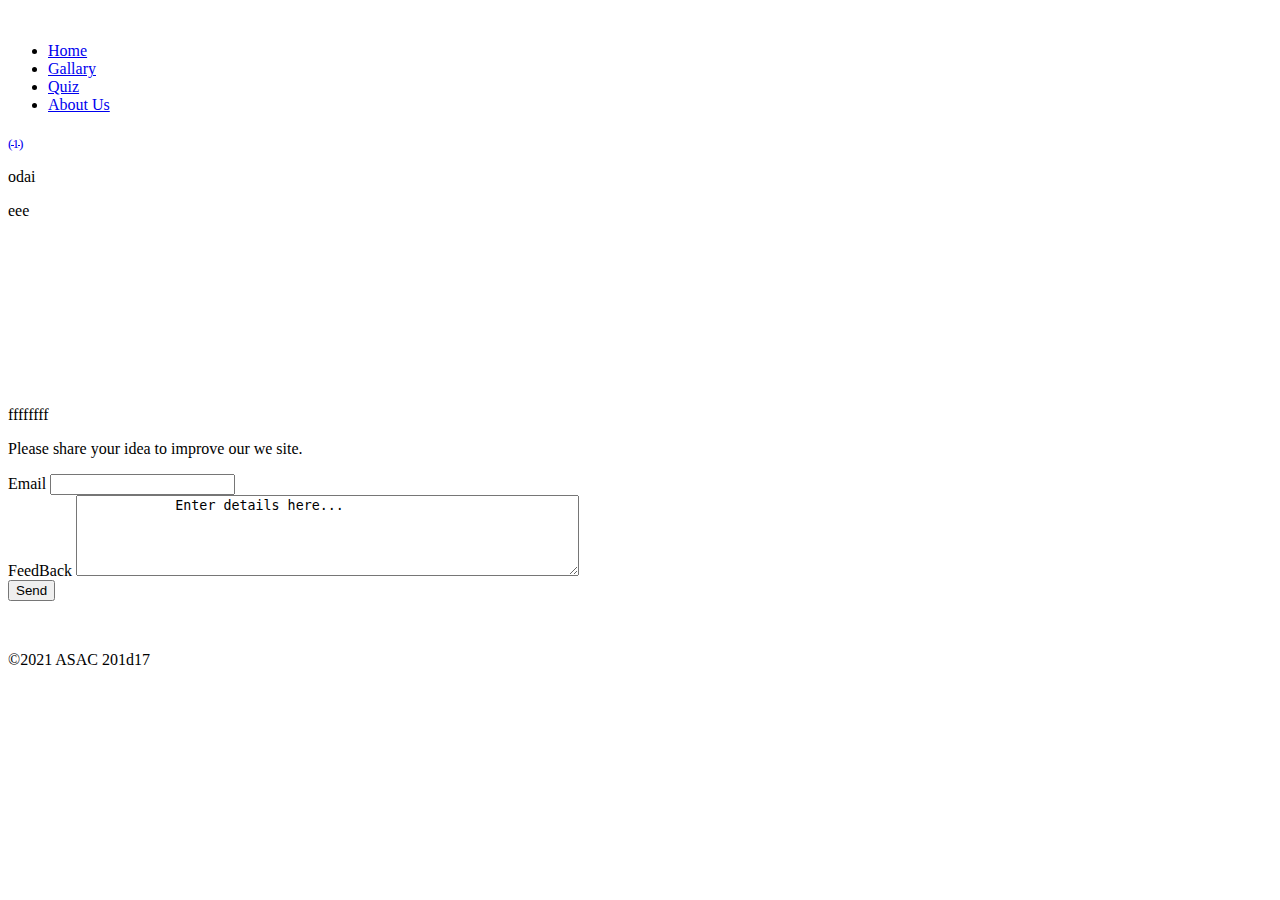
==== index.html @ 10ffc78a "home structure" ====
<!DOCTYPE html>
<html>

  <head>
    <title>Home</title>
   
    <link rel="stylesheet" href="https://pro.fontawesome.com/releases/v5.10.0/css/all.css" integrity="sha384-AYmEC3Yw5cVb3ZcuHtOA93w35dYTsvhLPVnYs9eStHfGJvOvKxVfELGroGkvsg+p" crossorigin="anonymous"/>
    <link rel="stylesheet" href="./css/reset.css" />
    <link rel="stylesheet" href="./css/style.css" />
    <link rel="stylesheet" href="./css/index.css" />
    <link rel="preconnect" href="https://fonts.gstatic.com">
<link href="https://fonts.googleapis.com/css2?family=Akaya+Telivigala&display=swap" rel="stylesheet">
  </head>

  <body>

    <header >
      <div><img src=""/></div>
      
      
       

    

      <nav >

        <ul>
          <li><a href="#">Home</a></li>         
          <li><a href="./gallery.html">Gallary</a></li>
          <li><a href="./quiz.html">Quiz</a></li>
          <li><a href="./about_us.html">About Us</a></li>         
        </ul>
      </nav>

      <div><a href="./cart.html"><sub>(1)</sub><img src="" alt=""></a></div>
    </header>

    <main>

      <section >
      
      
      
<p >odai</p>
<p >eee</p> 

        <video  autoplay muted loop >
          <source type="video/mp4">
        
        </video>
        <video  autoplay muted loop>
          <source  type="video/mp4">
        
        </video>
        <video  autoplay muted loop>
          <source type="video/mp4">
        
        </video>
        <video autoplay muted loop>
          <source type="video/mp4">
        
        </video>


      </section>
      <section >
      
        <p>ffffffff</p>
      
    <span></span>
      </section>
      <section >
        <p>Please share your idea to improve our we site.</p>
         <form action="">
           <label for='email'>Email</label>
           <input type="email" name="email" id="email">
           <br/>
           <label for='text'>FeedBack</label>
           <textarea rows = "5" cols = "60" name = "text" id="text">
            Enter details here...
         </textarea>
           <br/>

          

          <input type="submit" value="Send">
         </form>

         
    
      </section>

      

    </main>

    <footer >
      <div >
        <p>
        <i ></i>
        </p>
        <p></p>
      </div>

      <div >
        <img />
      </div>
      <div >
        <p><i ></i></p>
        
        <p></p>
      </div>

      <div >
        <div>  <i ></i>
          <i ></i>
          <i ></i></div>
      
          <p>&copy;2021 ASAC 201d17</p>
       </div>
    
    </footer>

    <script src='js/app.js'></script>
      </body>

</html>
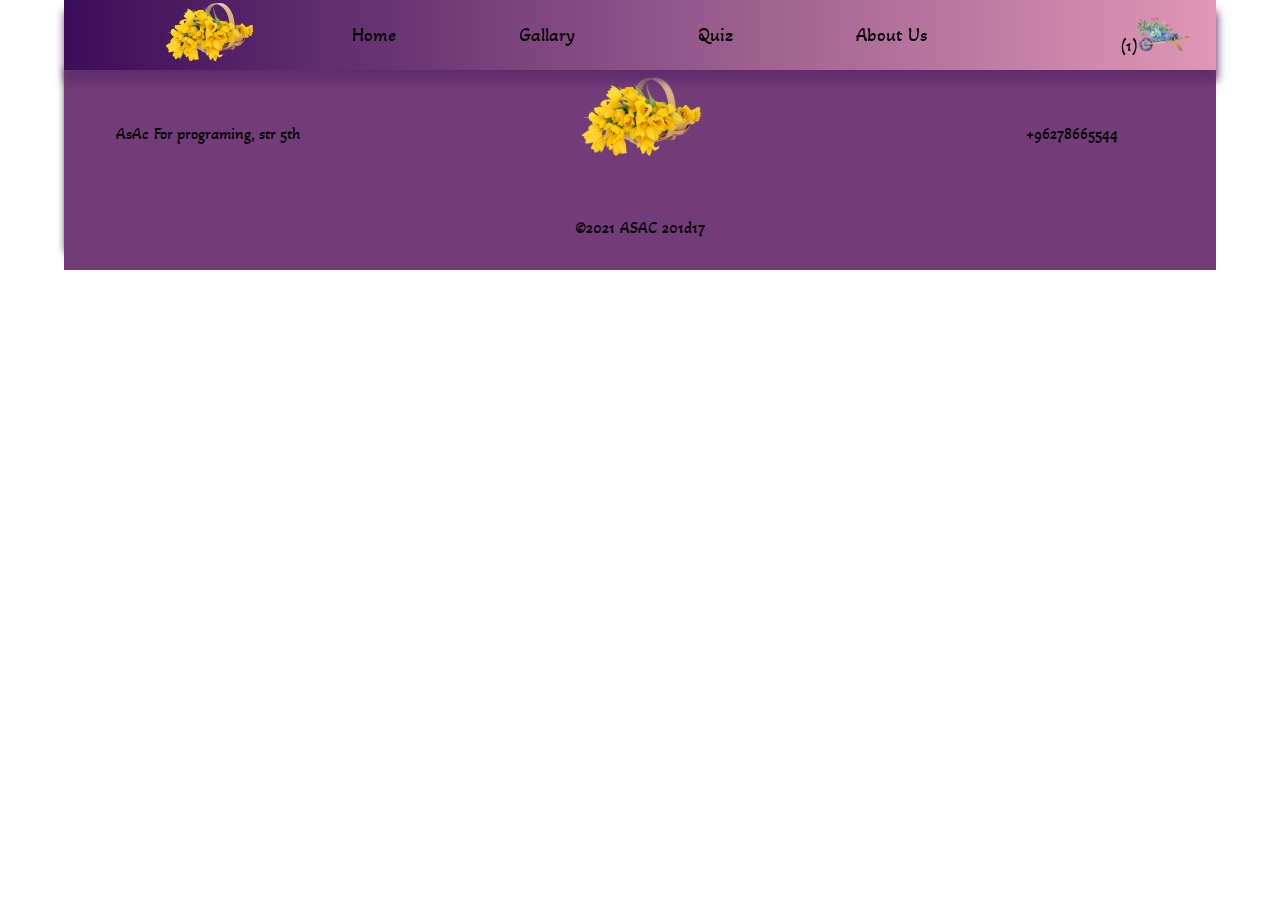
==== commit 4ae3a03a: "new footer and header and css for them for all pages 1" ====
--- a/index.html
+++ b/index.html
@@ -3,7 +3,7 @@
 
   <head>
     <title>Home</title>
-   
+    <link rel="icon" href="./assets/logoY.png">
     <link rel="stylesheet" href="https://pro.fontawesome.com/releases/v5.10.0/css/all.css" integrity="sha384-AYmEC3Yw5cVb3ZcuHtOA93w35dYTsvhLPVnYs9eStHfGJvOvKxVfELGroGkvsg+p" crossorigin="anonymous"/>
     <link rel="stylesheet" href="./css/reset.css" />
     <link rel="stylesheet" href="./css/style.css" />
@@ -14,15 +14,15 @@
 
   <body>
 
-    <header >
-      <div><img src=""/></div>
-      
+    <header class="vanBar">
+      <div class="vanBar__logo"><img src="./assets/logoY.png"/></div>
+      <!-- <div class="vanBar__logo"><img src="https://www.clipartmax.com/png/middle/66-660611_%5Bres%5D-purple-flowers-png-by-hanabell1-plants-with-flowers-png.png"/></div> -->
       
        
 
     
 
-      <nav >
+      <nav class="vanBar__menu">
 
         <ul>
           <li><a href="#">Home</a></li>         
@@ -32,96 +32,45 @@
         </ul>
       </nav>
 
-      <div><a href="./cart.html"><sub>(1)</sub><img src="" alt=""></a></div>
+      <div class="navBar__cart"><a href="./cart.html"><sub id="counter">(1)</sub><img src="./assets/cart.png" alt=""></a></div>
     </header>
 
-    <main>
+    <main class="content">
 
-      <section >
-      
-      
-      
-<p >odai</p>
-<p >eee</p> 
-
-        <video  autoplay muted loop >
-          <source type="video/mp4">
-        
-        </video>
-        <video  autoplay muted loop>
-          <source  type="video/mp4">
-        
-        </video>
-        <video  autoplay muted loop>
-          <source type="video/mp4">
-        
-        </video>
-        <video autoplay muted loop>
-          <source type="video/mp4">
-        
-        </video>
-
-
-      </section>
-      <section >
-      
-        <p>ffffffff</p>
-      
-    <span></span>
-      </section>
-      <section >
-        <p>Please share your idea to improve our we site.</p>
-         <form action="">
-           <label for='email'>Email</label>
-           <input type="email" name="email" id="email">
-           <br/>
-           <label for='text'>FeedBack</label>
-           <textarea rows = "5" cols = "60" name = "text" id="text">
-            Enter details here...
-         </textarea>
-           <br/>
-
-          
-
-          <input type="submit" value="Send">
-         </form>
-
-         
-    
-      </section>
+     
 
       
 
     </main>
 
-    <footer >
-      <div >
+    <footer class="footer">
+      <div class="footer__location">
         <p>
-        <i ></i>
+        <i class="fas fa-map-marked-alt"></i>
         </p>
-        <p></p>
+        <p>AsAc For programing, str 5th</p>
       </div>
 
-      <div >
-        <img />
+      <div class="footer__logo">
+        <img src="./assets/logoY.png"/>
       </div>
-      <div >
-        <p><i ></i></p>
+      <div class="footer__phone">
+        <p><i class="fas fa-mobile-alt"></i></p>
         
-        <p></p>
+        <p>+96278665544</p>
       </div>
 
-      <div >
-        <div>  <i ></i>
-          <i ></i>
-          <i ></i></div>
+      <div class="footer__soicaile">
+        <div>  <i class="fab fa-facebook-f"></i>
+          <i class="fab fa-twitter"></i>
+          <i class="fab fa-google-plus-g"></i></div>
       
           <p>&copy;2021 ASAC 201d17</p>
        </div>
     
     </footer>
 
-    <script src='js/app.js'></script>
+    <script src='./js/app.js'></script>  
       </body>
 
 </html>
--- a/css/style.css
+++ b/css/style.css
@@ -0,0 +1,167 @@
+*,*::after,*::before
+{
+    margin: 0;
+    padding: 0;    
+}
+
+section{
+    box-shadow: 1px 11px 9px 0px #612d6d;
+}
+body{
+    display: grid;
+   width: 90%;
+   margin: auto;
+   font-family: 'Akaya Telivigala', cursive;
+}
+
+body{
+    grid-template-rows: 70px 1fr 200px;
+    grid-template-columns: 1fr;
+    grid-template-areas: 'header'
+                         'main'
+                         'footer';
+}
+
+
+.vanBar{
+    
+    grid-area: header;
+    display: grid;    
+    grid-template-rows: 70px;
+    grid-template-columns: 1fr 2fr 1fr;
+ grid-template-areas: 'logo menu cart';
+ justify-content: space-between;
+ align-items: center;
+ background: linear-gradient(to right, #3b0d58, #df98b5);        
+ font-family: 'Akaya Telivigala', cursive;
+
+ position: fixed;
+ width: 90%;
+ opacity: 1;
+ z-index: 99;
+ box-shadow: 1px 11px 9px 0px #612d6d;
+}
+
+
+.vanBar__logo
+{
+    grid-area: logo;
+    justify-self: center;
+    
+}
+.vanBar__logo img
+{
+   width: 97px;
+}
+.vanBar__menu
+{
+    grid-area: menu;
+}
+.vanBar__menu ul
+{
+  
+    display: flex;
+    justify-content: space-between;
+}
+.vanBar__menu ul a
+{
+  
+    text-decoration: none;
+    color:#000000;
+    display: inline-block;
+    transition: color 2s, transform 2s;
+    font-size: 1.2rem;
+}
+
+.vanBar__menu ul a:hover
+{
+  
+   
+    color:rgb(255, 255, 255);
+    transform: scale(1.2);
+
+}
+.navBar__cart
+{
+    grid-area: cart;
+    justify-self: center;
+    text-align: end;
+    margin: 0 9%;
+    transition: color 5s, transform 2s;
+}
+.navBar__cart img
+{
+   width:22%;
+  
+    
+}
+.navBar__cart a
+{
+  
+   text-decoration: none;
+  
+   color: black;
+ 
+}
+
+.navBar__cart:hover a sub
+{
+    color:rgb(255, 255, 255) !important;
+    /* transform: scale(1.2); */
+    
+}
+
+
+.footer
+{
+    grid-area: footer;
+    display: grid;
+    grid-template-columns: 1fr 2fr 1fr;
+    grid-template-rows: 100px 100px;
+    grid-template-areas: 'location logof phone'
+    'social  social social';
+    align-items: center;
+    justify-items: center;
+    background-color: #2f2d2d;
+    background-color: rgb(114 60 120);
+    box-shadow: -6px -9px 8px -8px black;
+}
+.footer__location
+{
+    grid-area: location;
+    display: flex;
+    height: 100%;
+    flex-direction: column;
+    align-items: center;
+    justify-content: space-evenly;
+}
+.footer__logo
+{
+    grid-area: logof;
+}
+.footer__phone
+{
+    grid-area: phone;
+    display: flex;
+    height: 100%;
+    flex-direction: column;
+    align-items: center;
+    justify-content: space-evenly;
+}
+.footer__logo img
+{
+width: 132px;
+}
+.footer__soicaile
+{
+    grid-area: social;
+    height: 100%;
+    display: flex;
+    flex-direction: column;
+    justify-content: center;
+    align-items: center;
+}
+.footer__soicaile div i
+{
+    margin: 7px;
+}
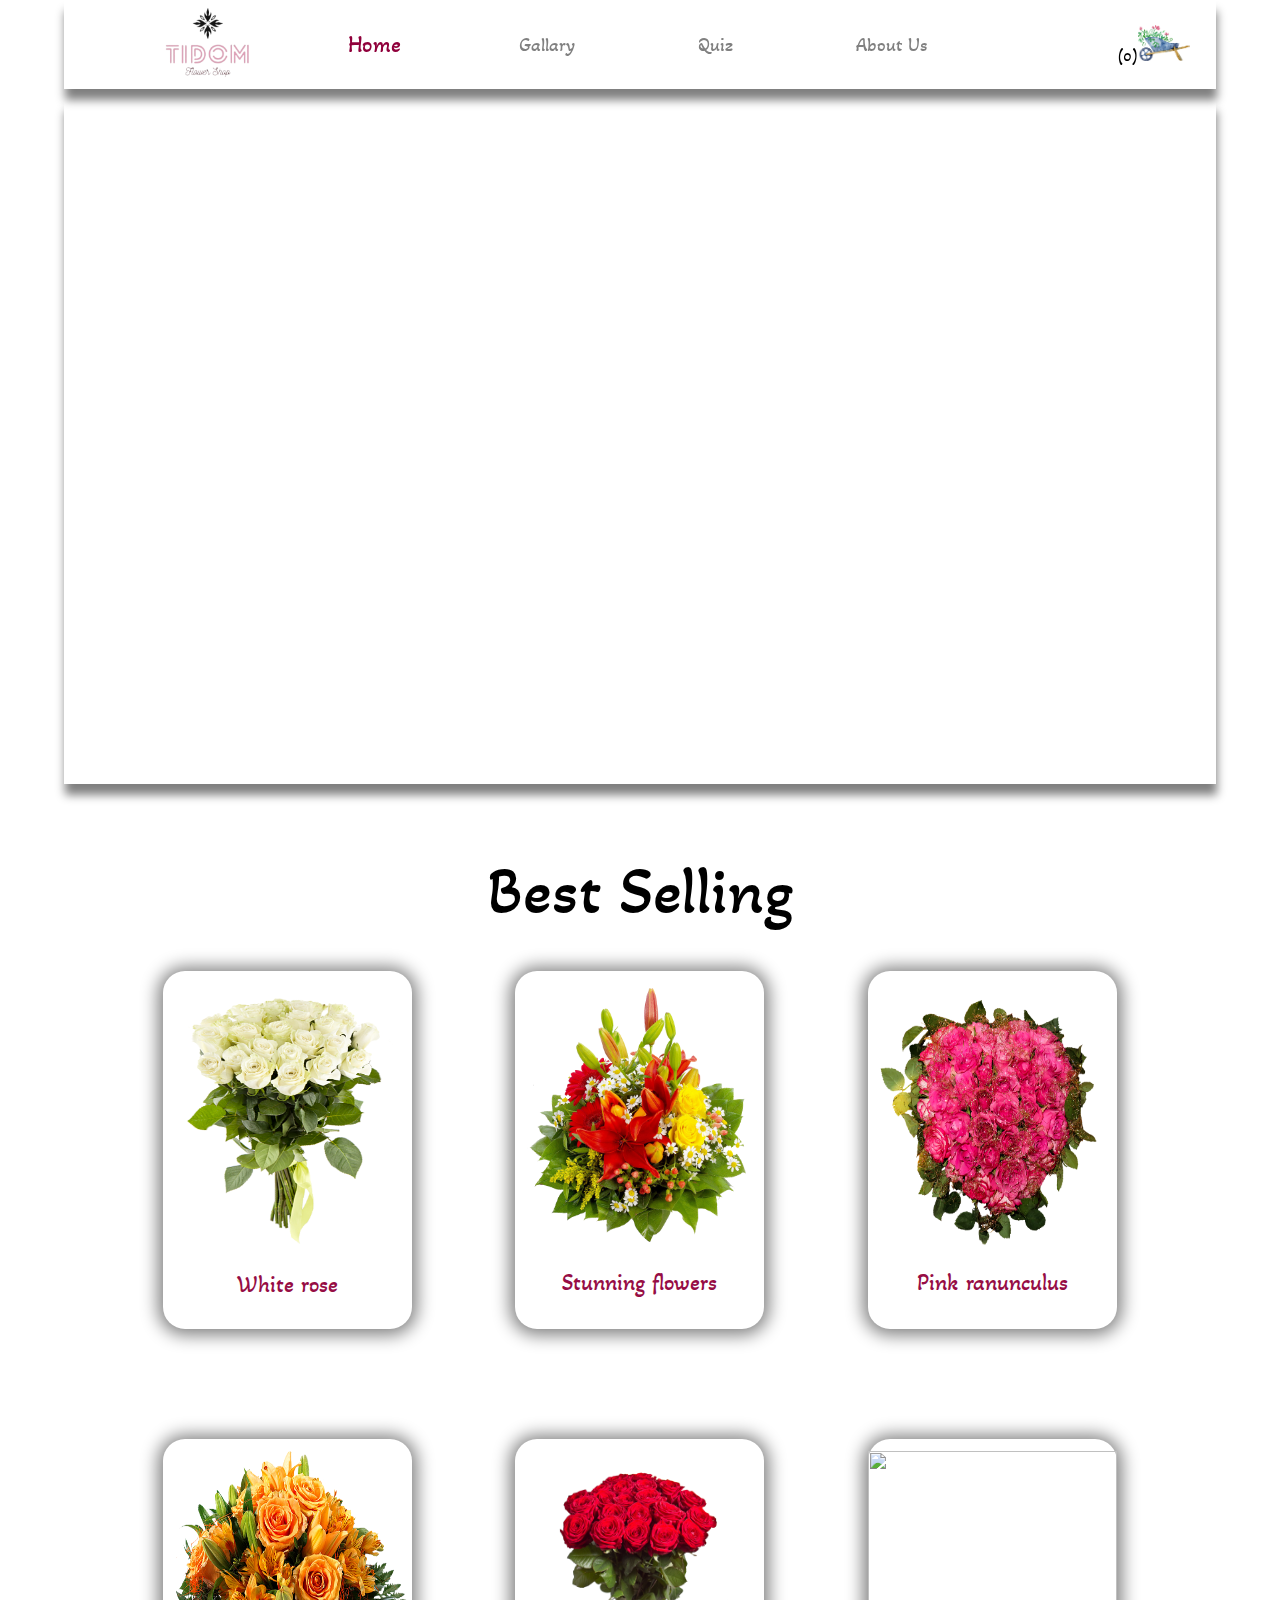
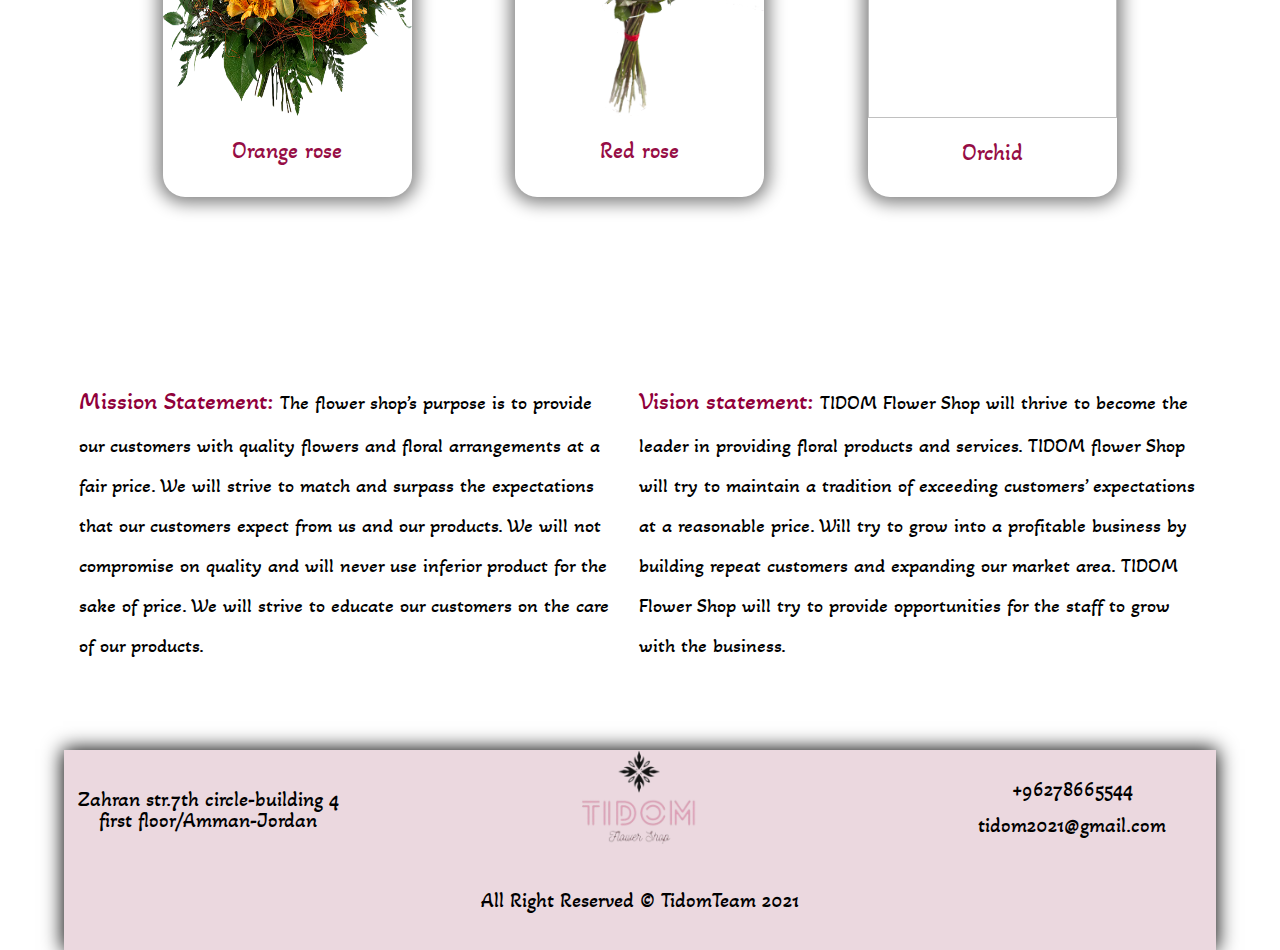
==== commit 4c15e0d3: "home and css for it with basic css structure css for header and footer and js folder with tame" ====
--- a/index.html
+++ b/index.html
@@ -1,76 +1,152 @@
 <!DOCTYPE html>
 <html>
 
-  <head>
-    <title>Home</title>
-    <link rel="icon" href="./assets/logoY.png">
-    <link rel="stylesheet" href="https://pro.fontawesome.com/releases/v5.10.0/css/all.css" integrity="sha384-AYmEC3Yw5cVb3ZcuHtOA93w35dYTsvhLPVnYs9eStHfGJvOvKxVfELGroGkvsg+p" crossorigin="anonymous"/>
-    <link rel="stylesheet" href="./css/reset.css" />
-    <link rel="stylesheet" href="./css/style.css" />
-    <link rel="stylesheet" href="./css/index.css" />
-    <link rel="preconnect" href="https://fonts.gstatic.com">
-<link href="https://fonts.googleapis.com/css2?family=Akaya+Telivigala&display=swap" rel="stylesheet">
-  </head>
+<head>
+  <title>Home</title>
+  <link rel="icon" href="./assets/logo3.png">
+  <link rel="stylesheet" href="https://pro.fontawesome.com/releases/v5.10.0/css/all.css"
+    integrity="sha384-AYmEC3Yw5cVb3ZcuHtOA93w35dYTsvhLPVnYs9eStHfGJvOvKxVfELGroGkvsg+p" crossorigin="anonymous" />
+  <link rel="stylesheet" href="./css/reset.css" />
+  <link rel="stylesheet" href="./css/style.css" />
+  <link rel="stylesheet" href="./css/index.css" />
+  <link rel="preconnect" href="https://fonts.gstatic.com">
+  <link href="https://fonts.googleapis.com/css2?family=Akaya+Telivigala&display=swap" rel="stylesheet">
+</head>
 
-  <body>
+<body>
 
-    <header class="vanBar">
-      <div class="vanBar__logo"><img src="./assets/logoY.png"/></div>
-      <!-- <div class="vanBar__logo"><img src="https://www.clipartmax.com/png/middle/66-660611_%5Bres%5D-purple-flowers-png-by-hanabell1-plants-with-flowers-png.png"/></div> -->
-      
-       
+  <header class="vanBar">
+    <div class="vanBar__logo"><img src="./assets/logo3.png" /></div>
 
-    
 
-      <nav class="vanBar__menu">
+    <nav class="vanBar__menu">
 
-        <ul>
-          <li><a href="#">Home</a></li>         
-          <li><a href="./gallery.html">Gallary</a></li>
-          <li><a href="./quiz.html">Quiz</a></li>
-          <li><a href="./about_us.html">About Us</a></li>         
-        </ul>
-      </nav>
+      <ul>
+        <li><a href="#">Home</a></li>
+        <li><a href="./gallery.html">Gallary</a></li>
+        <li><a href="./quiz.html">Quiz</a></li>
+        <li><a href="./about_us.html">About Us</a></li>
+      </ul>
+    </nav>
 
-      <div class="navBar__cart"><a href="./cart.html"><sub id="counter">(1)</sub><img src="./assets/cart.png" alt=""></a></div>
-    </header>
+    <div class="navBar__cart"><a href="./cart.html"><sub id="counter">(1)</sub><img src="./assets/cart.png" alt=""></a>
+    </div>
+  </header>
 
-    <main class="content">
+  <main class="content">
 
-     
+    <section class="content__videos">
 
-      
 
-    </main>
+      <video class="videos_imges" autoplay muted loop>
+        <source src="./assets/first.mp4" type="video/mp4">
 
-    <footer class="footer">
-      <div class="footer__location">
-        <p>
-        <i class="fas fa-map-marked-alt"></i>
-        </p>
-        <p>AsAc For programing, str 5th</p>
+      </video>
+      <video class="videos_imges" autoplay muted loop>
+        <source src="./assets/second.mp4" type="video/mp4">
+
+      </video>
+      <video class="videos_imges" autoplay muted loop>
+        <source src="./assets/third.mp4" type="video/mp4">
+
+      </video>
+      <video class="videos_imges" autoplay muted loop>
+        <source src="./assets/first.mp4" type="video/mp4">
+
+      </video>
+
+
+    </section>
+
+    <section class="content__cardShow">
+      <h3>Best Selling</h3>
+
+      <div class="content_best">
+
+        <div><img src='./assets/bouquet_PNG22.png' />
+
+          <span>White rose</span>
+
+        </div>
+        <div>
+          <img src='./assets/bouquet_PNG36.png' />
+          <span>Stunning flowers</span>
+        </div>
+        <div>
+          <img src='./assets/bouquet_PNG61.png' />
+          <span>Pink ranunculus</span>
+        </div>
+      </div>
+      <br />
+      <div class="content_best">
+        <div>
+          <img src='./assets/bouquet_PNG13.png' />
+
+          <span>Orange rose</span>
+        </div>
+        <div>
+          <img src='./assets/bouquet_PNG29.png' />
+          <span>Red rose</span>
+        </div>
+        <div>
+          <img src='./assets/bouquet_PNG30.png' />
+          <span>Orchid</span>
+        </div>
       </div>
 
-      <div class="footer__logo">
-        <img src="./assets/logoY.png"/>
+    </section>
+
+    <section class="motivate">
+      <div>
+        <span>Mission Statement:</span>
+
+
+        The flower shop’s purpose is to provide our customers with quality flowers and floral arrangements at a fair
+        price. We will strive to match and surpass the expectations that our customers expect from us and our products.
+        We will not compromise on quality and will never use inferior product for the sake of price. We will strive to
+        educate our customers on the care of our products.
       </div>
-      <div class="footer__phone">
-        <p><i class="fas fa-mobile-alt"></i></p>
-        
-        <p>+96278665544</p>
+      <div>
+        <span> Vision statement:</span>
+
+        TIDOM Flower Shop will thrive to become the leader in providing floral products and services.
+        TIDOM flower Shop will try to maintain a tradition of exceeding customers’ expectations at a reasonable price.
+        Will try to grow into a profitable business by building repeat customers and expanding our market area.
+        TIDOM Flower Shop will try to provide opportunities for the staff to grow with the business.
       </div>
 
-      <div class="footer__soicaile">
-        <div>  <i class="fab fa-facebook-f"></i>
-          <i class="fab fa-twitter"></i>
-          <i class="fab fa-google-plus-g"></i></div>
-      
-          <p>&copy;2021 ASAC 201d17</p>
-       </div>
-    
-    </footer>
+    </section>
 
-    <script src='./js/app.js'></script>  
-      </body>
+  </main>
 
-</html>
+  <footer class="footer">
+    <div class="footer__location">
+      <p>
+        <i class="fas fa-map-marked-alt"></i>
+      </p>
+      <p>Zahran str.7th circle-building 4 first floor/Amman-Jordan</p>
+    </div>
+
+    <div class="footer__logo">
+      <img src="./assets/logo3.png" />
+    </div>
+    <div class="footer__phone">
+      <p><i class="fas fa-mobile-alt"></i></p>
+
+      <p>+96278665544</p>
+      <p>tidom2021@gmail.com</p>
+    </div>
+
+    <div class="footer__soicaile">
+      <div>
+
+
+        <p>All Right Reserved &copy; TidomTeam 2021</p>
+      </div>
+
+  </footer>
+
+  <script src='./js/app.js'></script>
+</body>
+
+</html>--- a/css/style.css
+++ b/css/style.css
@@ -5,7 +5,7 @@
 }
 
 section{
-    box-shadow: 1px 11px 9px 0px #612d6d;
+    box-shadow: 1px 11px 9px 0px #808080;
 }
 body{
     display: grid;
@@ -15,7 +15,7 @@
 }
 
 body{
-    grid-template-rows: 70px 1fr 200px;
+    grid-template-rows: 100px 1fr 200px;
     grid-template-columns: 1fr;
     grid-template-areas: 'header'
                          'main'
@@ -27,19 +27,18 @@
     
     grid-area: header;
     display: grid;    
-    grid-template-rows: 70px;
+    grid-template-rows: 89px;
     grid-template-columns: 1fr 2fr 1fr;
  grid-template-areas: 'logo menu cart';
  justify-content: space-between;
  align-items: center;
- background: linear-gradient(to right, #3b0d58, #df98b5);        
  font-family: 'Akaya Telivigala', cursive;
-
  position: fixed;
- width: 90%;
+  width: 90%;
  opacity: 1;
  z-index: 99;
- box-shadow: 1px 11px 9px 0px #612d6d;
+ box-shadow: 1px 11px 9px 0px grey;
+ background-color: white;
 }
 
 
@@ -67,7 +66,7 @@
 {
   
     text-decoration: none;
-    color:#000000;
+    color:gray;
     display: inline-block;
     transition: color 2s, transform 2s;
     font-size: 1.2rem;
@@ -77,7 +76,8 @@
 {
   
    
-    color:rgb(255, 255, 255);
+   
+    color:#ff0068;
     transform: scale(1.2);
 
 }
@@ -106,9 +106,7 @@
 
 .navBar__cart:hover a sub
 {
-    color:rgb(255, 255, 255) !important;
-    /* transform: scale(1.2); */
-    
+    color:rgb(255, 255, 255) !important;   
 }
 
 
@@ -121,10 +119,11 @@
     grid-template-areas: 'location logof phone'
     'social  social social';
     align-items: center;
-    justify-items: center;
-    background-color: #2f2d2d;
+    justify-items: center;  
     background-color: rgb(114 60 120);
-    box-shadow: -6px -9px 8px -8px black;
+    background-color: #ebd8df;
+    font-size: 21px;
+    box-shadow: 0px 0px 19px 1px #000000;
 }
 .footer__location
 {
@@ -134,6 +133,10 @@
     flex-direction: column;
     align-items: center;
     justify-content: space-evenly;
+}
+.footer__location p
+{
+text-align: center;
 }
 .footer__logo
 {
--- a/css/index.css
+++ b/css/index.css
@@ -0,0 +1,287 @@
+
+.vanBar__menu ul li:nth-child(1) a
+{ 
+  
+    
+    color:  #90003b;
+    transform: scale(1.2);
+}
+ .content
+ {
+     grid-area: main;
+     display: grid;
+     grid-template-rows: 76vh 123vh 51vh;
+     grid-template-columns: 1fr;
+     grid-template-areas: 'video'
+                         
+                          'card';                      
+ }
+ 
+ 
+ .content__videos 
+ {
+ 
+
+     grid-area:video ;
+     height:76vh;
+     position:relative;
+   z-index: 33;
+    
+    
+ }
+ .content__videos .videos_imges
+ {
+ 
+     background-size: cover;
+     background-position: center;
+     height: 76vh;
+     width: 100%;
+     position: absolute;
+     object-fit:cover;
+     left:0;
+ }
+
+ 
+ .content__powerFower
+ {
+     grid-area:power ;
+ }
+ 
+ .content__cardShow
+ {
+     grid-area:card ; 
+     align-items: center;
+     display: flex;
+     justify-content: space-evenly;
+     flex-direction: column;
+     padding: 47px;
+     opacity: 1;
+     transition:opacity 2s ;
+
+
+     box-shadow: none;
+ }
+ 
+   @keyframes cf4FadeInOut {
+    0% {
+      opacity:1;
+    }
+    17% {
+      opacity:1;
+    }
+    25% {
+      opacity:0;
+    }
+    92% {
+      opacity:0;
+    }
+    100% {
+      opacity:1;
+    }
+   }   
+  
+   
+   .content__videos video {  
+     animation-name: cf4FadeInOut;
+     animation-timing-function: ease-in-out;
+     animation-iteration-count: infinite;
+     animation-duration: 30s;
+   }
+   .content__videos video:nth-of-type(1) {
+  
+     animation-delay: 24s;
+   }
+   .content__videos video:nth-of-type(2) {
+
+     animation-delay: 18s;
+   }
+   .content__videos video:nth-of-type(3) {
+   
+     animation-delay: 10s;
+   }
+   .content__videos video:nth-of-type(4) {
+   
+     animation-delay: 0;
+   }
+
+   .videos_text{    
+    top: 13%;
+    left: 24%;  
+    position: absolute;
+    
+    transform: translate(-50%, -50%);
+    z-index: 2;
+    font-family: 'Akaya Telivigala', cursive;
+    color: #df98b5;
+    font-size: 3rem;
+
+   }
+
+  .otherside
+  {    
+    top: 81%;
+    left: 24%;
+  }
+
+
+   @keyframes para {
+    0% {
+      opacity:0;
+    }
+    17% {
+      opacity:1;
+    }
+    25% {
+      opacity:1;
+    }
+    92% {
+      opacity:0;
+    }
+    100% {
+      opacity:0;
+    }
+   }   
+
+   .content__videos p {  
+    animation-name: para;
+    animation-timing-function: ease-in-out;
+    animation-iteration-count: infinite;
+    animation-duration: 15s;
+    animation-fill-mode: backwards;
+    
+  }
+
+   .videos_text:nth-of-type(1) {
+
+     animation-delay: 0s;
+     
+   }
+    .videos_text:nth-of-type(2) {
+   
+     animation-delay: 10s;
+   } 
+  
+
+   .content__powerFower
+   {
+    grid-area: power;
+    position: relative;
+   }
+   .content__powerFower img
+   {
+    width: 100%;
+   height: 60vh;
+   }
+   .content__powerFower p
+   {
+    position: absolute;
+    transform: translate(-50%,-50%);
+    top: 50%;
+    left: 40%;
+    font-size: 3rem;
+    color: #3d0f59;
+    line-height: 1.4;
+   }
+   .content__powerFower span
+   {
+    background-image: linear-gradient(to bottom,white,transparent),url('../assets/power3.jpg');
+   height: 60vh;
+   width: 100%;
+   display: block;
+   } 
+
+
+ label, input,textarea{
+  
+   font-weight: bolder;
+   font-size: 1.1rem;
+    font-weight: bolder;
+    border-radius: 17px;
+    border: 0;
+    outline: 0;
+    padding: 7px;
+    margin: 5px;
+    
+ }
+
+ input[type='submit']
+ {
+  background-image: linear-gradient( to right, #40115b,#de97b4);
+  box-shadow: 0px 6px 11px 0px #3d0e59;
+  color: white;
+  transition: box-shadow 2s;
+ }
+ input[type='submit']:hover
+ {
+  
+
+  box-shadow: 0px 13px 26px 0px #3d0e59;
+  
+ }
+ label
+ {
+
+   color: #3d0e59;
+ }
+
+
+
+ input, textarea
+ {
+  background-color: #fadcda;
+ }
+
+ .content__cardShow div div img {
+  width: 249px;
+  height: 267px;
+ }
+ .content__cardShow .content_best  {
+
+
+  display: flex;
+  justify-content: space-around;
+  width: 100%;
+  height: 400px;
+
+
+ }
+ .content__cardShow .content_best  div{
+  display: flex;
+  flex-direction: column;
+  align-items: center;
+ }
+ .content__cardShow .content_best  div  span{
+  padding: 23px;
+  font-size: 23px;
+  color: #960d45;
+ }
+
+ h3{
+  font-size: 4.2rem;
+ }
+
+ .content_best div{
+  
+  padding: 12px 0;
+  box-shadow: 0px 1px 17px 5px grey;
+  border-radius: 22px;
+  margin: 2%;
+ }
+
+ .motivate {
+  display: flex;
+    align-items: center;
+    line-height: 2;
+    font-size: 18px;
+    padding: 15px;
+    column-count: 2;
+    column-gap: 25px;
+    box-shadow: none;
+ }
+ .motivate div span {
+  color: #90003b;
+  font-size: 25px;
+ }
+ .motivate div:not(span) {
+  font-size: 20px;
+ }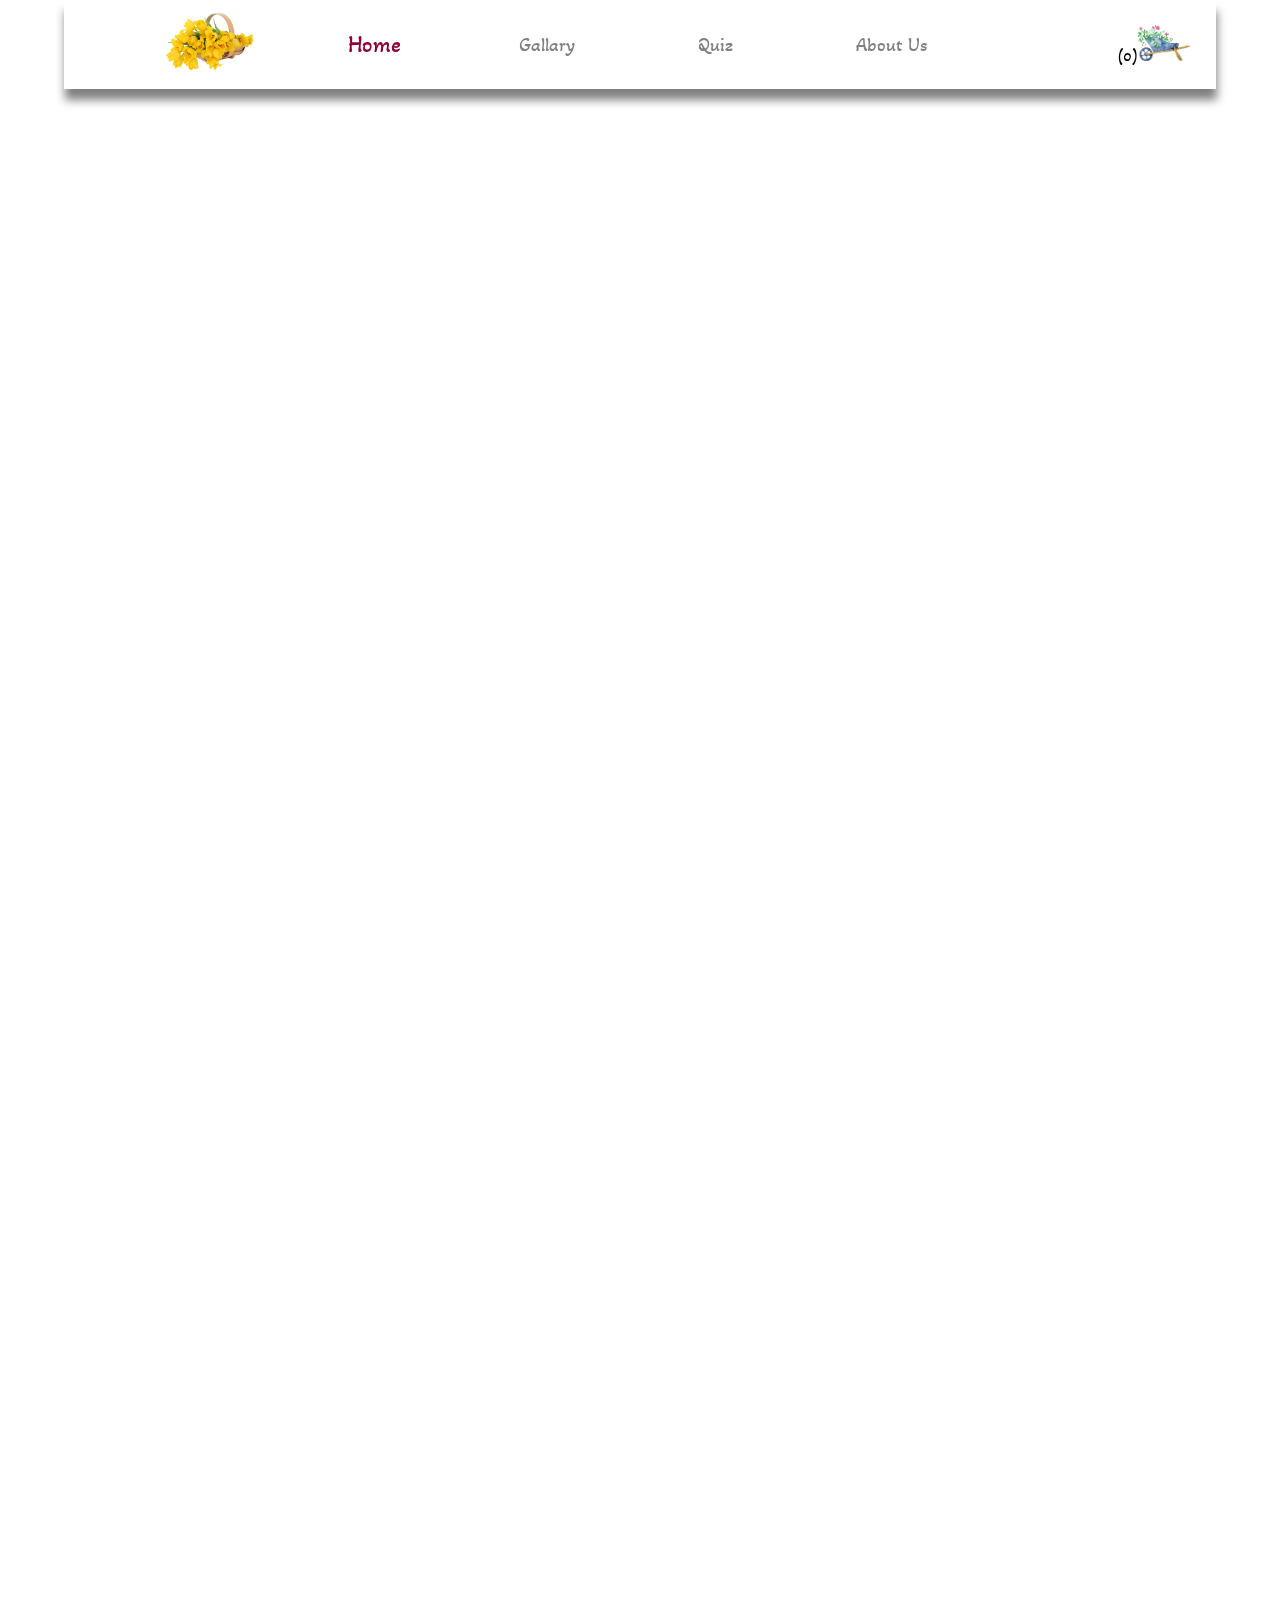
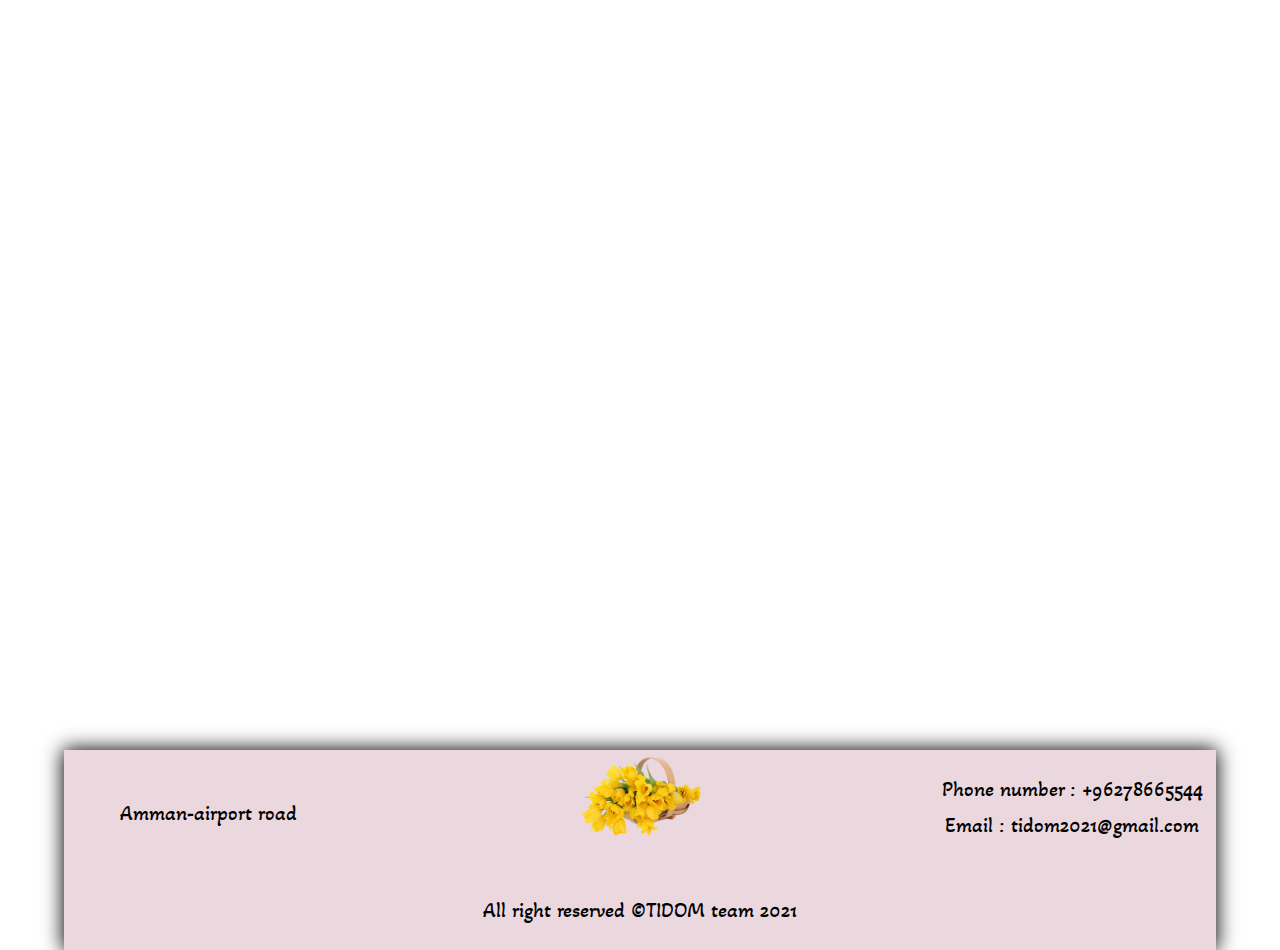
==== commit a56577a7: "adding about us day3" ====
--- a/index.html
+++ b/index.html
@@ -1,152 +1,79 @@
 <!DOCTYPE html>
 <html>
 
-<head>
-  <title>Home</title>
-  <link rel="icon" href="./assets/logo3.png">
-  <link rel="stylesheet" href="https://pro.fontawesome.com/releases/v5.10.0/css/all.css"
-    integrity="sha384-AYmEC3Yw5cVb3ZcuHtOA93w35dYTsvhLPVnYs9eStHfGJvOvKxVfELGroGkvsg+p" crossorigin="anonymous" />
-  <link rel="stylesheet" href="./css/reset.css" />
-  <link rel="stylesheet" href="./css/style.css" />
-  <link rel="stylesheet" href="./css/index.css" />
-  <link rel="preconnect" href="https://fonts.gstatic.com">
-  <link href="https://fonts.googleapis.com/css2?family=Akaya+Telivigala&display=swap" rel="stylesheet">
-</head>
+  <head>
+    <title>Home</title>
+    <link rel="icon" href="./assets/logoY.png">
+    <link rel="stylesheet" href="https://pro.fontawesome.com/releases/v5.10.0/css/all.css" integrity="sha384-AYmEC3Yw5cVb3ZcuHtOA93w35dYTsvhLPVnYs9eStHfGJvOvKxVfELGroGkvsg+p" crossorigin="anonymous"/>
+    <link rel="stylesheet" href="./css/reset.css" />
+    <link rel="stylesheet" href="./css/style.css" />
+    <link rel="stylesheet" href="./css/index.css" />
+    <link rel="preconnect" href="https://fonts.gstatic.com">
+<link href="https://fonts.googleapis.com/css2?family=Akaya+Telivigala&display=swap" rel="stylesheet">
+  </head>
 
-<body>
+  <body>
 
-  <header class="vanBar">
-    <div class="vanBar__logo"><img src="./assets/logo3.png" /></div>
+    <header class="vanBar">
+      <div class="vanBar__logo"><img src="./assets/logoY.png"/></div>
+      <!-- <div class="vanBar__logo"><img src="https://www.clipartmax.com/png/middle/66-660611_%5Bres%5D-purple-flowers-png-by-hanabell1-plants-with-flowers-png.png"/></div> -->
+      
+       
 
+    
 
-    <nav class="vanBar__menu">
+      <nav class="vanBar__menu">
 
-      <ul>
-        <li><a href="#">Home</a></li>
-        <li><a href="./gallery.html">Gallary</a></li>
-        <li><a href="./quiz.html">Quiz</a></li>
-        <li><a href="./about_us.html">About Us</a></li>
-      </ul>
-    </nav>
+        <ul>
+          <li><a href="#">Home</a></li>         
+          <li><a href="./gallery.html">Gallary</a></li>
+          <li><a href="./quiz.html">Quiz</a></li>
+          <li><a href="./about_us.html">About Us</a></li>         
+        </ul>
+      </nav>
 
-    <div class="navBar__cart"><a href="./cart.html"><sub id="counter">(1)</sub><img src="./assets/cart.png" alt=""></a>
-    </div>
-  </header>
+      <div class="navBar__cart"><a href="./cart.html"><sub id="counter">(1)</sub><img src="./assets/cart.png" alt=""></a></div>
+    </header>
 
-  <main class="content">
+    <main class="content">
+     
+     
 
-    <section class="content__videos">
+      
 
+    </main>
 
-      <video class="videos_imges" autoplay muted loop>
-        <source src="./assets/first.mp4" type="video/mp4">
-
-      </video>
-      <video class="videos_imges" autoplay muted loop>
-        <source src="./assets/second.mp4" type="video/mp4">
-
-      </video>
-      <video class="videos_imges" autoplay muted loop>
-        <source src="./assets/third.mp4" type="video/mp4">
-
-      </video>
-      <video class="videos_imges" autoplay muted loop>
-        <source src="./assets/first.mp4" type="video/mp4">
-
-      </video>
-
-
-    </section>
-
-    <section class="content__cardShow">
-      <h3>Best Selling</h3>
-
-      <div class="content_best">
-
-        <div><img src='./assets/bouquet_PNG22.png' />
-
-          <span>White rose</span>
-
-        </div>
-        <div>
-          <img src='./assets/bouquet_PNG36.png' />
-          <span>Stunning flowers</span>
-        </div>
-        <div>
-          <img src='./assets/bouquet_PNG61.png' />
-          <span>Pink ranunculus</span>
-        </div>
-      </div>
-      <br />
-      <div class="content_best">
-        <div>
-          <img src='./assets/bouquet_PNG13.png' />
-
-          <span>Orange rose</span>
-        </div>
-        <div>
-          <img src='./assets/bouquet_PNG29.png' />
-          <span>Red rose</span>
-        </div>
-        <div>
-          <img src='./assets/bouquet_PNG30.png' />
-          <span>Orchid</span>
-        </div>
+    <footer class="footer">
+      <div class="footer__location">
+        <p>
+        <i class="fas fa-map-marked-alt"></i>
+        </p>
+        <p>Amman-airport road</p>
       </div>
 
-    </section>
-
-    <section class="motivate">
-      <div>
-        <span>Mission Statement:</span>
-
-
-        The flower shop’s purpose is to provide our customers with quality flowers and floral arrangements at a fair
-        price. We will strive to match and surpass the expectations that our customers expect from us and our products.
-        We will not compromise on quality and will never use inferior product for the sake of price. We will strive to
-        educate our customers on the care of our products.
+     
+      <div class="footer__logo">
+        <img src="./assets/logoY.png"/>
       </div>
-      <div>
-        <span> Vision statement:</span>
-
-        TIDOM Flower Shop will thrive to become the leader in providing floral products and services.
-        TIDOM flower Shop will try to maintain a tradition of exceeding customers’ expectations at a reasonable price.
-        Will try to grow into a profitable business by building repeat customers and expanding our market area.
-        TIDOM Flower Shop will try to provide opportunities for the staff to grow with the business.
+      <div class="footer__phone">
+        <p><i class="fas fa-mobile-alt"></i></p>
+        
+        <p> Phone number : +96278665544</p>
+        <p> Email : tidom2021@gmail.com </p>
       </div>
 
-    </section>
+      <div class="footer__soicaile">
+        <div>  <i class="fab fa-facebook-f"></i>
+          <i class="fab fa-twitter"></i>
+          <i class="fab fa-google-plus-g"></i></div>
+      
+          <p>All right reserved &copy;TIDOM team 2021</p>
+          
+       </div>
+    
+    </footer>
 
-  </main>
+    <script src='./js/app.js'></script>  
+      </body>
 
-  <footer class="footer">
-    <div class="footer__location">
-      <p>
-        <i class="fas fa-map-marked-alt"></i>
-      </p>
-      <p>Zahran str.7th circle-building 4 first floor/Amman-Jordan</p>
-    </div>
-
-    <div class="footer__logo">
-      <img src="./assets/logo3.png" />
-    </div>
-    <div class="footer__phone">
-      <p><i class="fas fa-mobile-alt"></i></p>
-
-      <p>+96278665544</p>
-      <p>tidom2021@gmail.com</p>
-    </div>
-
-    <div class="footer__soicaile">
-      <div>
-
-
-        <p>All Right Reserved &copy; TidomTeam 2021</p>
-      </div>
-
-  </footer>
-
-  <script src='./js/app.js'></script>
-</body>
-
-</html>+</html>
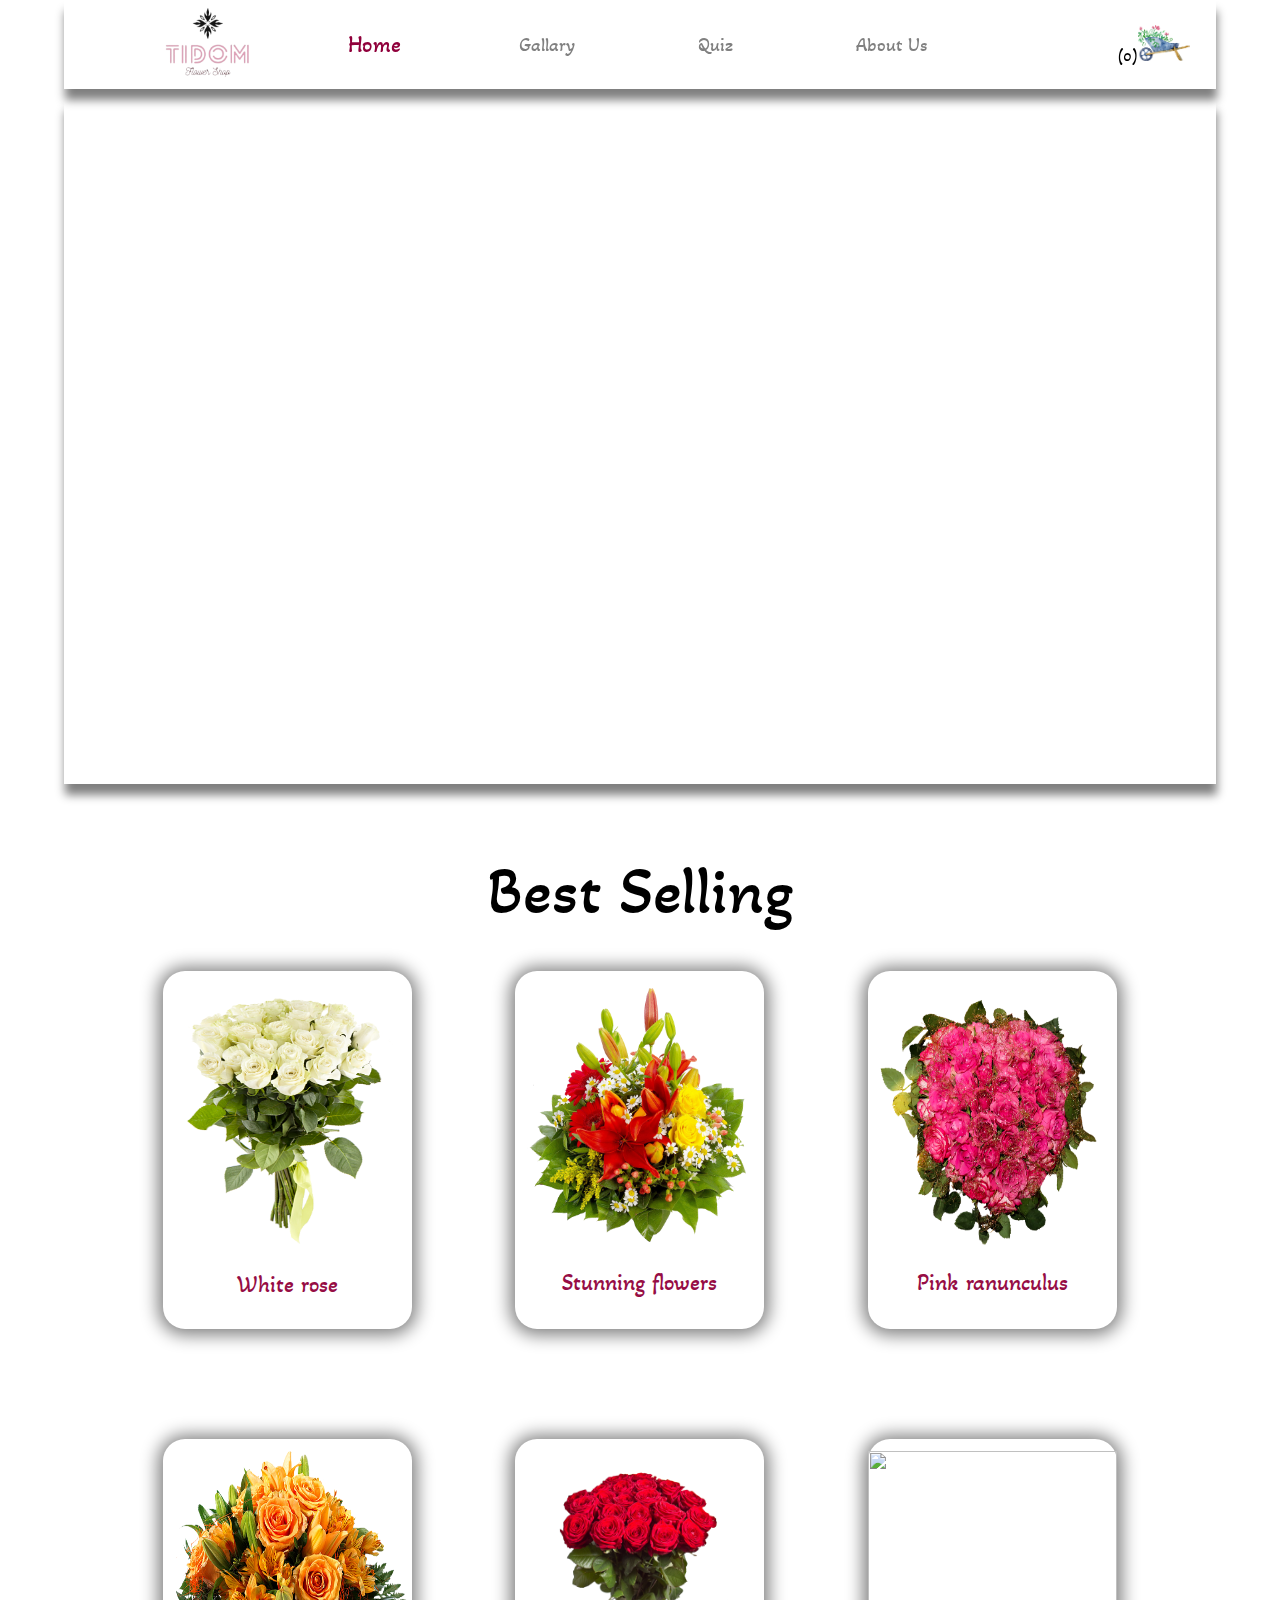
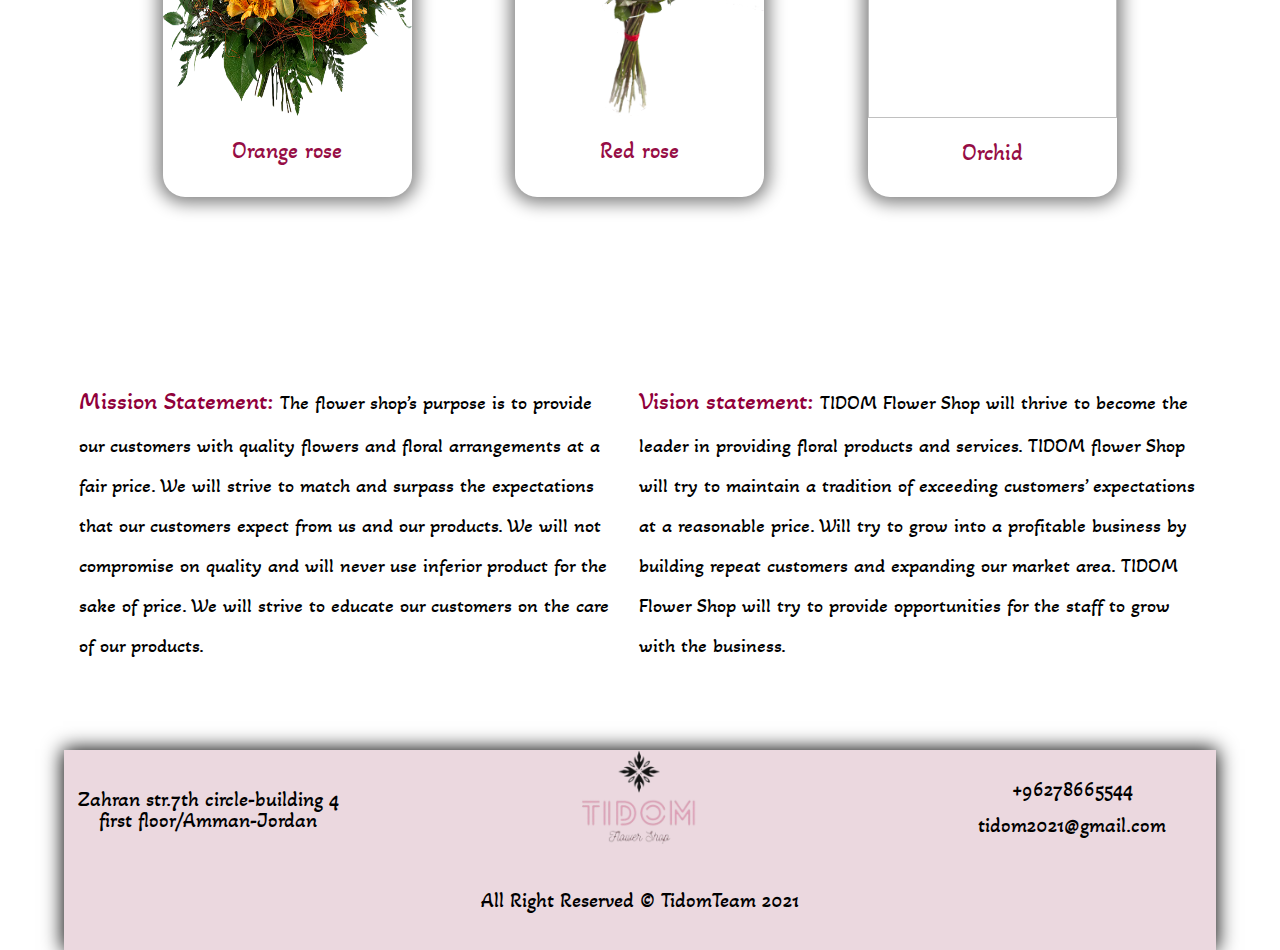
==== commit 8a951af9: "Merge branch 'main' into doaaday3" ====
--- a/index.html
+++ b/index.html
@@ -1,79 +1,158 @@
 <!DOCTYPE html>
 <html>
 
-  <head>
-    <title>Home</title>
-    <link rel="icon" href="./assets/logoY.png">
-    <link rel="stylesheet" href="https://pro.fontawesome.com/releases/v5.10.0/css/all.css" integrity="sha384-AYmEC3Yw5cVb3ZcuHtOA93w35dYTsvhLPVnYs9eStHfGJvOvKxVfELGroGkvsg+p" crossorigin="anonymous"/>
-    <link rel="stylesheet" href="./css/reset.css" />
-    <link rel="stylesheet" href="./css/style.css" />
-    <link rel="stylesheet" href="./css/index.css" />
-    <link rel="preconnect" href="https://fonts.gstatic.com">
-<link href="https://fonts.googleapis.com/css2?family=Akaya+Telivigala&display=swap" rel="stylesheet">
-  </head>
+<head>
+  <title>Home</title>
+  <link rel="icon" href="./assets/logo3.png">
+  <link rel="stylesheet" href="https://pro.fontawesome.com/releases/v5.10.0/css/all.css"
+    integrity="sha384-AYmEC3Yw5cVb3ZcuHtOA93w35dYTsvhLPVnYs9eStHfGJvOvKxVfELGroGkvsg+p" crossorigin="anonymous" />
+  <link rel="stylesheet" href="./css/reset.css" />
+  <link rel="stylesheet" href="./css/style.css" />
+  <link rel="stylesheet" href="./css/index.css" />
+  <link rel="preconnect" href="https://fonts.gstatic.com">
+  <link href="https://fonts.googleapis.com/css2?family=Akaya+Telivigala&display=swap" rel="stylesheet">
+</head>
 
-  <body>
+<body>
 
-    <header class="vanBar">
-      <div class="vanBar__logo"><img src="./assets/logoY.png"/></div>
-      <!-- <div class="vanBar__logo"><img src="https://www.clipartmax.com/png/middle/66-660611_%5Bres%5D-purple-flowers-png-by-hanabell1-plants-with-flowers-png.png"/></div> -->
-      
-       
+  <header class="vanBar">
+    <div class="vanBar__logo"><img src="./assets/logo3.png" /></div>
 
-    
 
-      <nav class="vanBar__menu">
+    <nav class="vanBar__menu">
 
-        <ul>
-          <li><a href="#">Home</a></li>         
-          <li><a href="./gallery.html">Gallary</a></li>
-          <li><a href="./quiz.html">Quiz</a></li>
-          <li><a href="./about_us.html">About Us</a></li>         
-        </ul>
-      </nav>
+      <ul>
+        <li><a href="#">Home</a></li>
+        <li><a href="./gallery.html">Gallary</a></li>
+        <li><a href="./quiz.html">Quiz</a></li>
+        <li><a href="./about_us.html">About Us</a></li>
+      </ul>
+    </nav>
 
-      <div class="navBar__cart"><a href="./cart.html"><sub id="counter">(1)</sub><img src="./assets/cart.png" alt=""></a></div>
-    </header>
+    <div class="navBar__cart"><a href="./cart.html"><sub id="counter">(1)</sub><img src="./assets/cart.png" alt=""></a>
+    </div>
+  </header>
 
-    <main class="content">
-     
-     
 
-      
+  <main class="content">
 
-    </main>
+    <section class="content__videos">
 
-    <footer class="footer">
-      <div class="footer__location">
-        <p>
-        <i class="fas fa-map-marked-alt"></i>
-        </p>
-        <p>Amman-airport road</p>
+
+
+      <video class="videos_imges" autoplay muted loop>
+        <source src="./assets/first.mp4" type="video/mp4">
+
+
+      </video>
+      <video class="videos_imges" autoplay muted loop>
+        <source src="./assets/second.mp4" type="video/mp4">
+
+      </video>
+      <video class="videos_imges" autoplay muted loop>
+        <source src="./assets/third.mp4" type="video/mp4">
+
+      </video>
+      <video class="videos_imges" autoplay muted loop>
+        <source src="./assets/first.mp4" type="video/mp4">
+
+      </video>
+
+
+    </section>
+
+    <section class="content__cardShow">
+      <h3>Best Selling</h3>
+
+      <div class="content_best">
+
+        <div><img src='./assets/bouquet_PNG22.png' />
+
+          <span>White rose</span>
+
+        </div>
+        <div>
+          <img src='./assets/bouquet_PNG36.png' />
+          <span>Stunning flowers</span>
+        </div>
+        <div>
+          <img src='./assets/bouquet_PNG61.png' />
+          <span>Pink ranunculus</span>
+        </div>
+      </div>
+      <br />
+      <div class="content_best">
+        <div>
+          <img src='./assets/bouquet_PNG13.png' />
+
+          <span>Orange rose</span>
+        </div>
+        <div>
+          <img src='./assets/bouquet_PNG29.png' />
+          <span>Red rose</span>
+        </div>
+        <div>
+          <img src='./assets/bouquet_PNG30.png' />
+          <span>Orchid</span>
+        </div>
       </div>
 
-     
-      <div class="footer__logo">
-        <img src="./assets/logoY.png"/>
+    </section>
+
+    <section class="motivate">
+      <div>
+        <span>Mission Statement:</span>
+
+
+        The flower shop’s purpose is to provide our customers with quality flowers and floral arrangements at a fair
+        price. We will strive to match and surpass the expectations that our customers expect from us and our products.
+        We will not compromise on quality and will never use inferior product for the sake of price. We will strive to
+        educate our customers on the care of our products.
+
       </div>
-      <div class="footer__phone">
-        <p><i class="fas fa-mobile-alt"></i></p>
-        
-        <p> Phone number : +96278665544</p>
-        <p> Email : tidom2021@gmail.com </p>
+      <div>
+        <span> Vision statement:</span>
+
+
+        TIDOM Flower Shop will thrive to become the leader in providing floral products and services.
+        TIDOM flower Shop will try to maintain a tradition of exceeding customers’ expectations at a reasonable price.
+        Will try to grow into a profitable business by building repeat customers and expanding our market area.
+        TIDOM Flower Shop will try to provide opportunities for the staff to grow with the business.
       </div>
 
-      <div class="footer__soicaile">
-        <div>  <i class="fab fa-facebook-f"></i>
-          <i class="fab fa-twitter"></i>
-          <i class="fab fa-google-plus-g"></i></div>
-      
-          <p>All right reserved &copy;TIDOM team 2021</p>
-          
-       </div>
-    
-    </footer>
+    </section>
 
-    <script src='./js/app.js'></script>  
-      </body>
+  </main>
 
-</html>
+  <footer class="footer">
+    <div class="footer__location">
+      <p>
+        <i class="fas fa-map-marked-alt"></i>
+      </p>
+      <p>Zahran str.7th circle-building 4 first floor/Amman-Jordan</p>
+    </div>
+
+    <div class="footer__logo">
+      <img src="./assets/logo3.png" />
+    </div>
+    <div class="footer__phone">
+      <p><i class="fas fa-mobile-alt"></i></p>
+
+      <p>+96278665544</p>
+      <p>tidom2021@gmail.com</p>
+    </div>
+
+    <div class="footer__soicaile">
+      <div>
+
+
+        <p>All Right Reserved &copy; TidomTeam 2021</p>
+      </div>
+
+  </footer>
+
+
+  <script src='./js/app.js'></script>
+</body>
+
+</html>